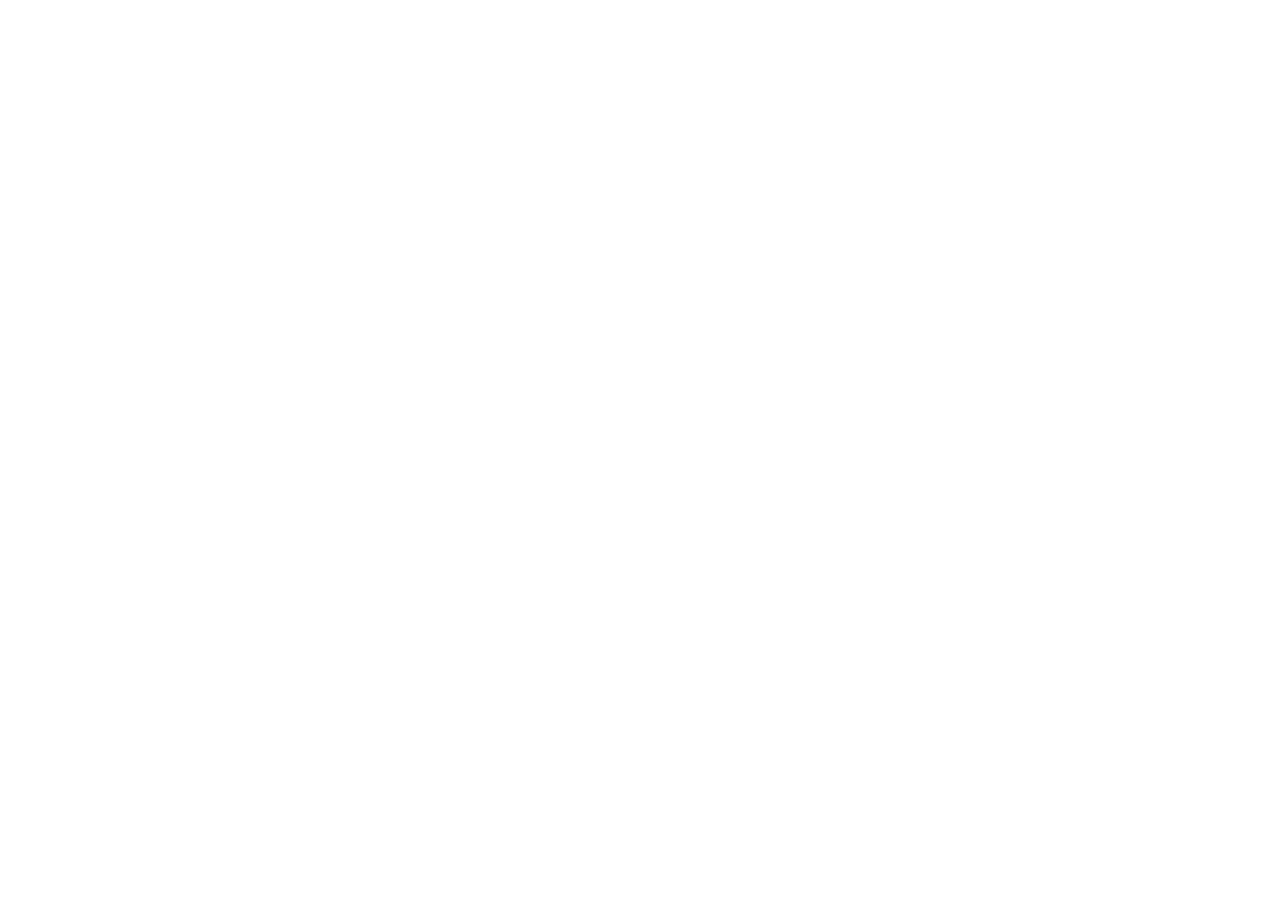
==== index.html @ eca51cf9 "test" ====
<!DOCTYPE html>
<html lang="en">
<head>
    <meta charset="UTF-8">
    <meta name="viewport" content="width=device-width, initial-scale=1.0">
    <title>Document</title>
    <!-- 외부파일 연결-->
    <script src="index.js"></script>
</head>
<body>
    <script>
        click()
    </script>
</body>
</html>
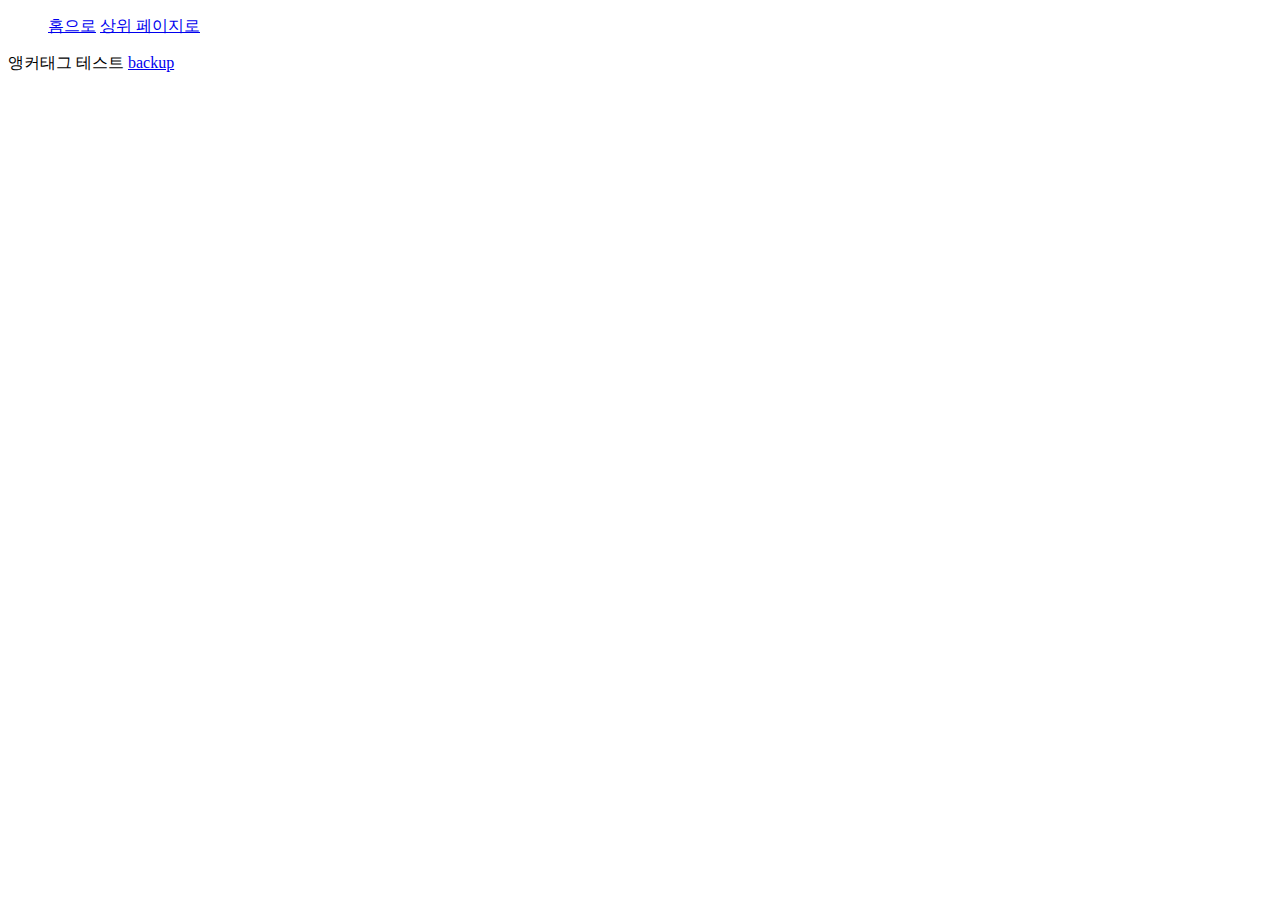
==== commit 222da0df: "html 삽입 test" ====
--- a/index.html
+++ b/index.html
@@ -1,15 +1,24 @@
 <!DOCTYPE html>
 <html lang="en">
-<head>
-    <meta charset="UTF-8">
-    <meta name="viewport" content="width=device-width, initial-scale=1.0">
-    <title>Document</title>
+  <head>
+    <meta charset="UTF-8" />
+    <meta name="viewport" content="width=device-width, initial-scale=1.0" />
+    <title>우메 백업용</title>
     <!-- 외부파일 연결-->
     <script src="index.js"></script>
-</head>
-<body>
+    <link rel="stylesheet" href="cssfile.css" />
+  </head>
+  <body>
+    <header>
+      <div id="header"></div>
+    </header>
+    <main>
+      앵커태그 테스트
+      <a href="./backup/backup.html">backup</a>
+    </main>
     <script>
-        click()
+      includeHTML("header", "header.html"); // 헤더 포함
+      includeHTML("footer", "footer.html"); //푸터 포함
     </script>
-</body>
-</html>+  </body>
+</html>
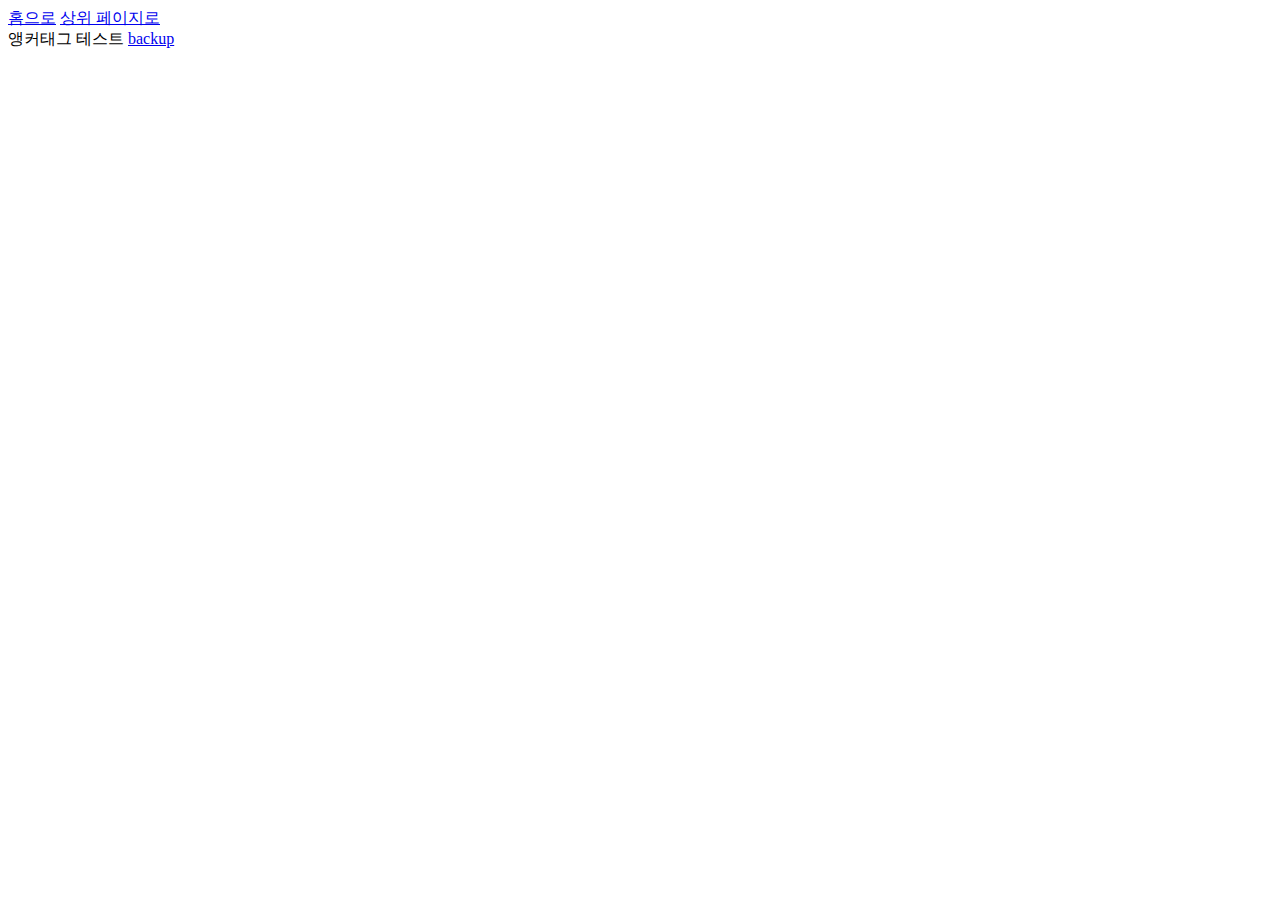
==== commit 926244d9: "html 삽입 test" ====
--- a/index.html
+++ b/index.html
@@ -10,11 +10,11 @@
   </head>
   <body>
     <header>
-      <div id="header"></div>
+      <div id="header" class="header"></div>
     </header>
     <main>
       앵커태그 테스트
-      <a href="./backup/backup.html">backup</a>
+      <a href="./backup/index.html">backup</a>
     </main>
     <script>
       includeHTML("header", "header.html"); // 헤더 포함
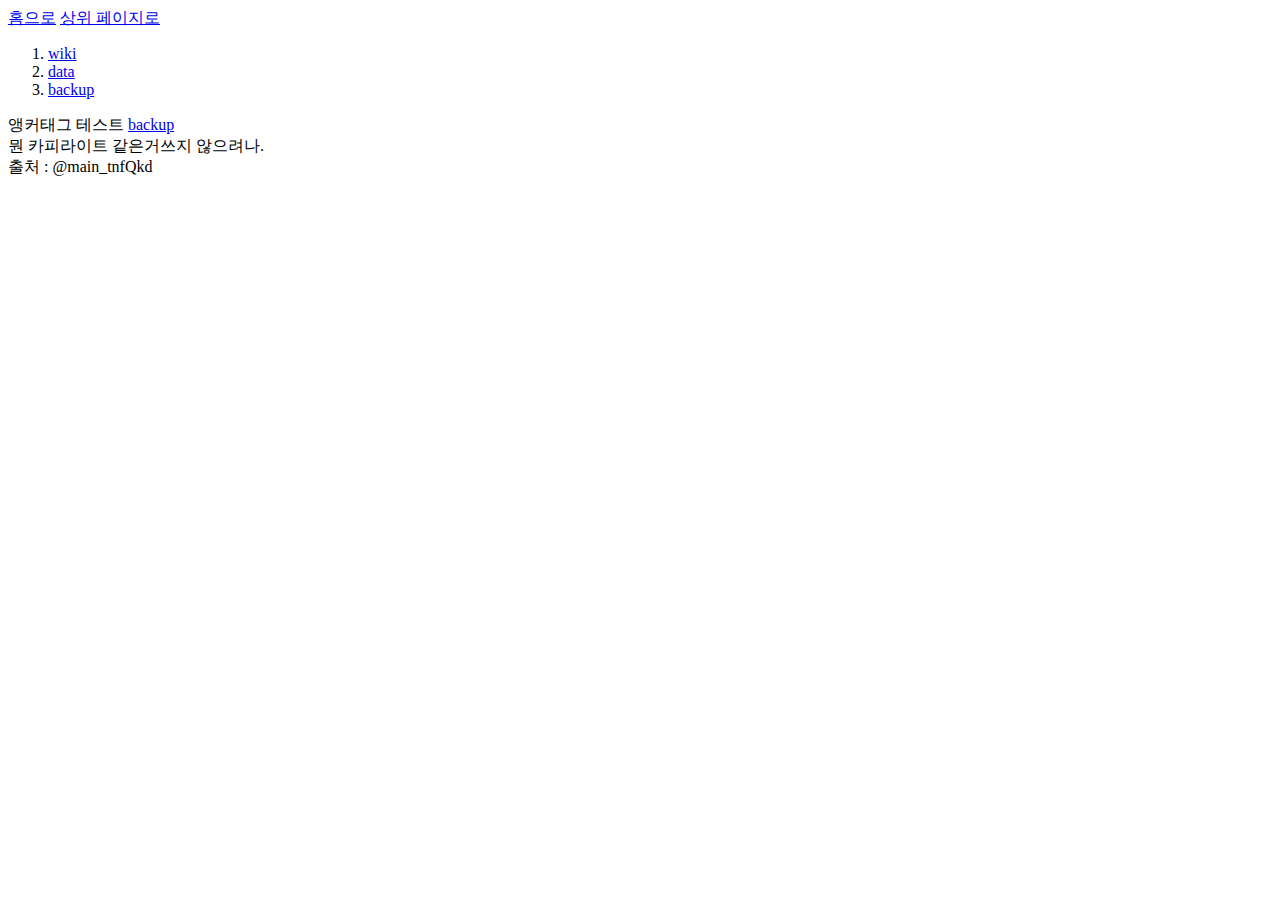
==== commit 5c7c2422: "html 삽입 test" ====
--- a/index.html
+++ b/index.html
@@ -5,20 +5,20 @@
     <meta name="viewport" content="width=device-width, initial-scale=1.0" />
     <title>우메 백업용</title>
     <!-- 외부파일 연결-->
+    <script src="include.js"></script>
     <script src="index.js"></script>
     <link rel="stylesheet" href="cssfile.css" />
   </head>
   <body>
-    <header>
-      <div id="header" class="header"></div>
-    </header>
+    <script>
+      includeHTML("header", "header.html"); // 헤더 포함
+      includeHTML("footer", "footer.html"); //푸터 포함
+    </script>
+    <header id="header" class="header"></header>
     <main>
       앵커태그 테스트
       <a href="./backup/index.html">backup</a>
     </main>
-    <script>
-      includeHTML("header", "header.html"); // 헤더 포함
-      includeHTML("footer", "footer.html"); //푸터 포함
-    </script>
+    <footer id="footer" class="footer"></footer>
   </body>
 </html>
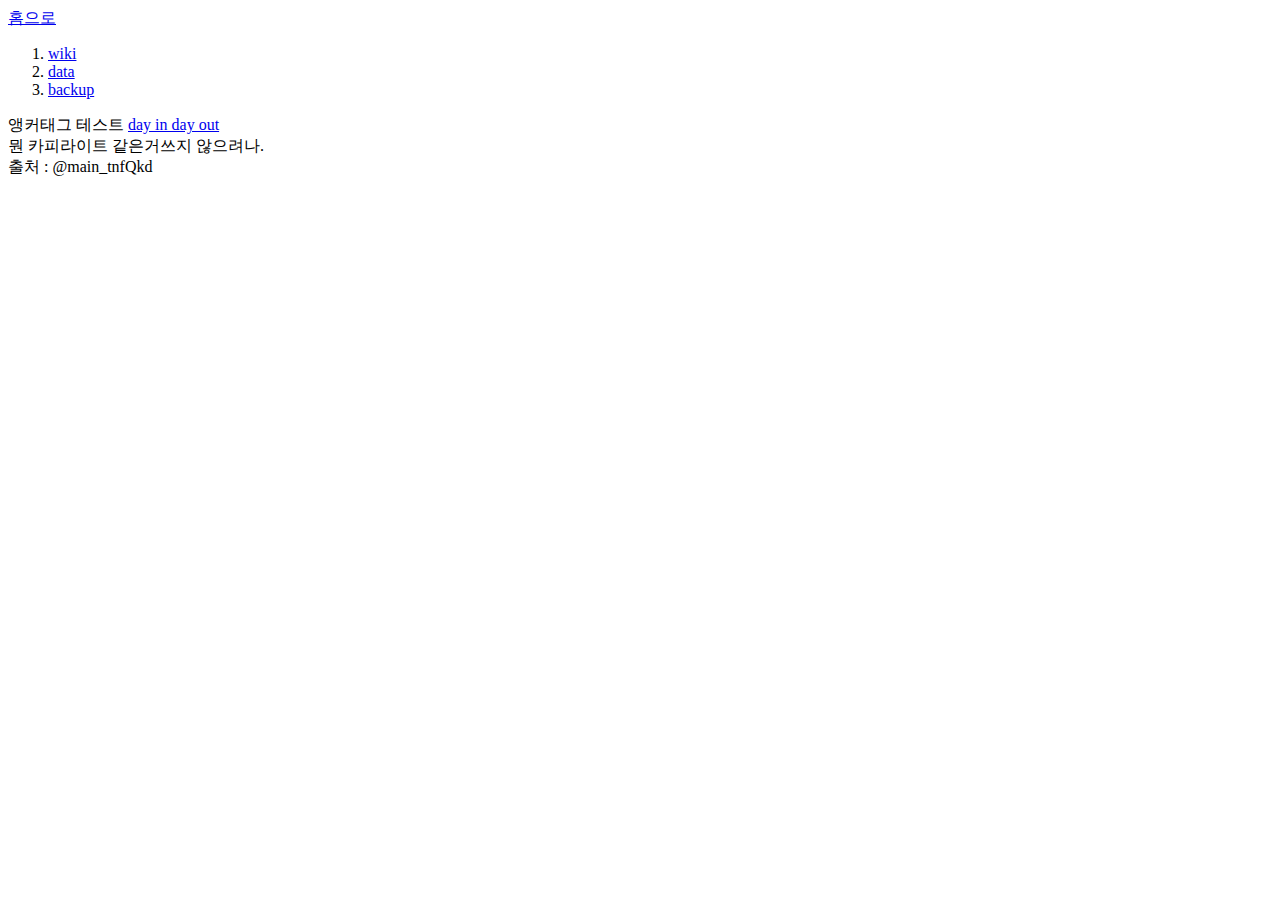
==== commit b2a8ebe9: "html 삽입 test" ====
--- a/index.html
+++ b/index.html
@@ -5,9 +5,10 @@
     <meta name="viewport" content="width=device-width, initial-scale=1.0" />
     <title>우메 백업용</title>
     <!-- 외부파일 연결-->
-    <script src="include.js"></script>
+    <script src="/ume/include.js"></script>
     <script src="index.js"></script>
-    <link rel="stylesheet" href="cssfile.css" />
+    <link rel="stylesheet" href="index.css" />
+    <link rel="stylesheet" href="/ume/common.css" />
   </head>
   <body>
     <script>
@@ -17,7 +18,7 @@
     <header id="header" class="header"></header>
     <main>
       앵커태그 테스트
-      <a href="./backup/index.html">backup</a>
+      <a href="./day_in_day_out/index.html">day in day out</a>
     </main>
     <footer id="footer" class="footer"></footer>
   </body>
--- a/index.css
+++ b/index.css
@@ -0,0 +1,5 @@
+.header .top {
+  /* color: red; */
+  /* visibility: hidden */
+  display: none;
+}
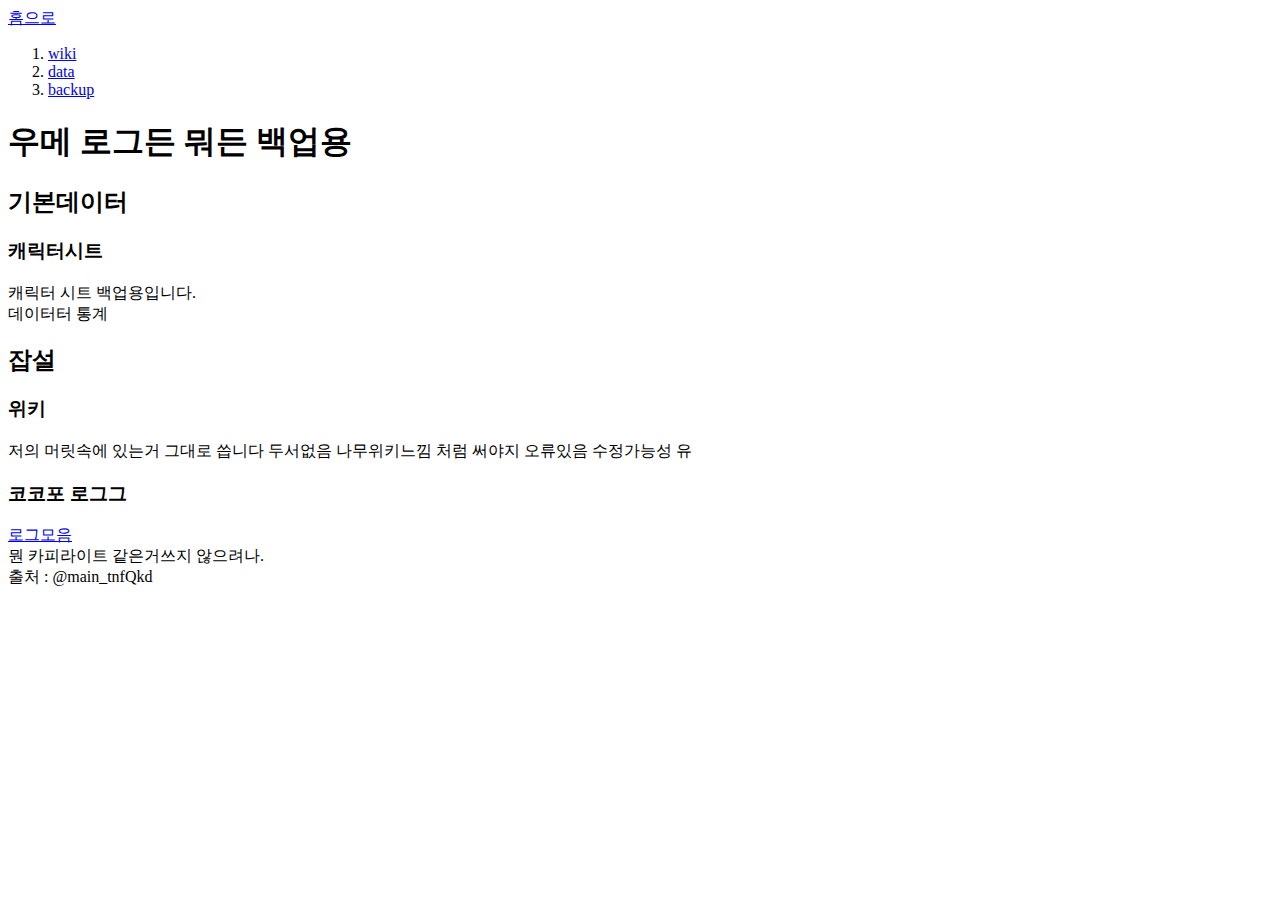
==== commit 8c845c22: "html 삽입 test" ====
--- a/index.html
+++ b/index.html
@@ -17,8 +17,20 @@
     </script>
     <header id="header" class="header"></header>
     <main>
-      앵커태그 테스트
-      <a href="./day_in_day_out/index.html">day in day out</a>
+      <h1>우메 로그든 뭐든 백업용</h1>
+      <h2>기본데이터</h2>
+      <h3>캐릭터시트</h3>
+      <div>캐릭터 시트 백업용입니다.</div>
+      <a>데이터터</a>
+      <a>통계</a>
+      <h2>잡설</h2>
+      <h3>위키</h3>
+      <div>
+        저의 머릿속에 있는거 그대로 씁니다 두서없음 나무위키느낌 처럼 써야지
+        오류있음 수정가능성 유
+      </div>
+      <h3>코코포 로그그</h3>
+      <a href="./backup/index.css">로그모음 </a>
     </main>
     <footer id="footer" class="footer"></footer>
   </body>
